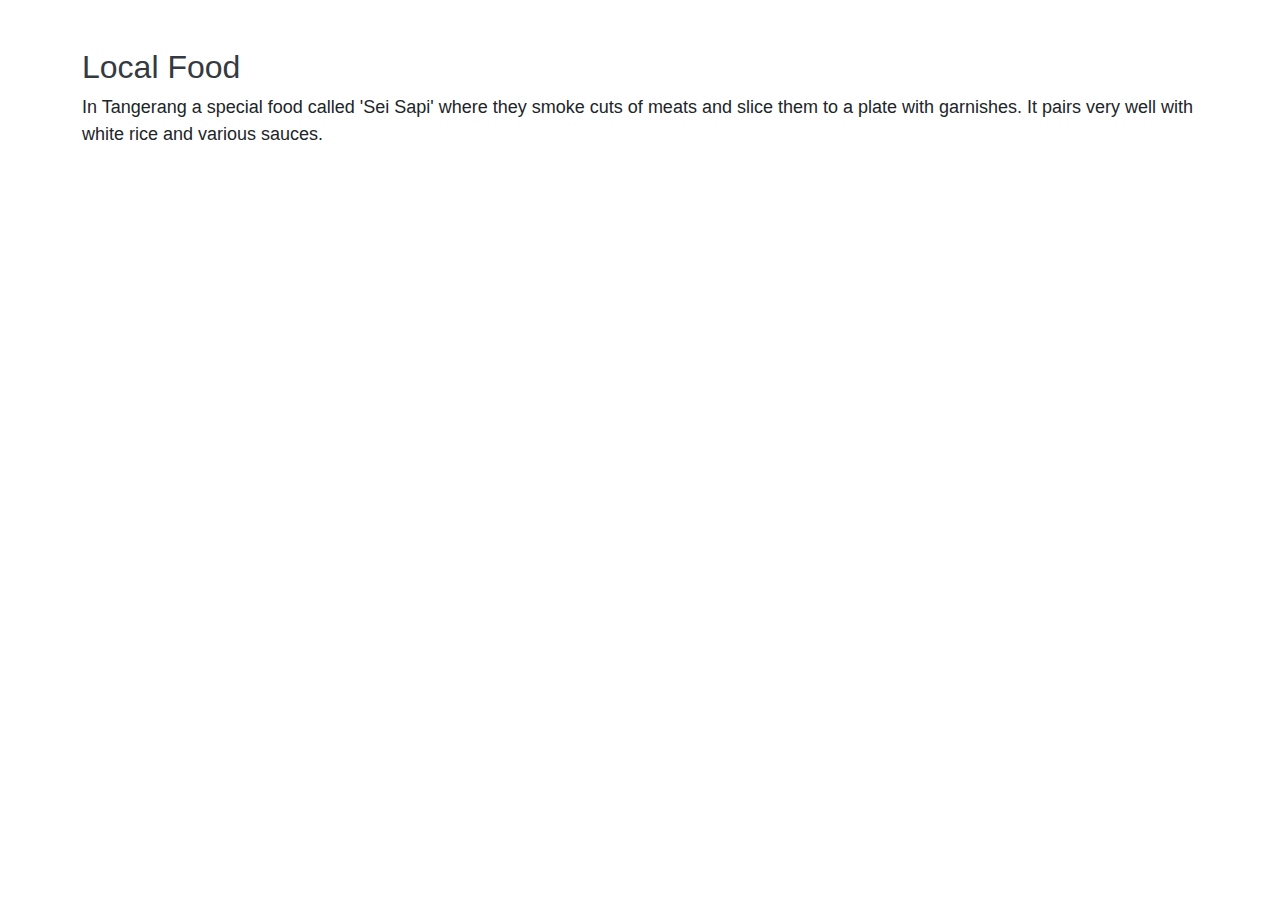
==== food.html @ 5e7bde5a "asd" ====
<!DOCTYPE html>
<html lang="en">
<head>
    <meta charset="UTF-8">
    <meta name="viewport" content="width=device-width, initial-scale=1.0">
    <title>Local Food</title>
    <link href="https://cdn.jsdelivr.net/npm/bootstrap@5.1.3/dist/css/bootstrap.min.css" rel="stylesheet">
    <link rel="stylesheet" href="style.css">
</head>
<body>
    <!-- Same Navbar -->
    <div class="container mt-5">
        <h2>Local Food</h2>
        <p>In Tangerang a special food called 'Sei Sapi' where they smoke cuts of meats and slice them to a plate with garnishes. It pairs very well with white rice and various sauces.</p>
    </div>
</body>
</html>
---- style.css ----
body {
    font-family: Arial, sans-serif;
}
h1, h2 {
    color: #343a40;
}
p {
    font-size: 18px;
}
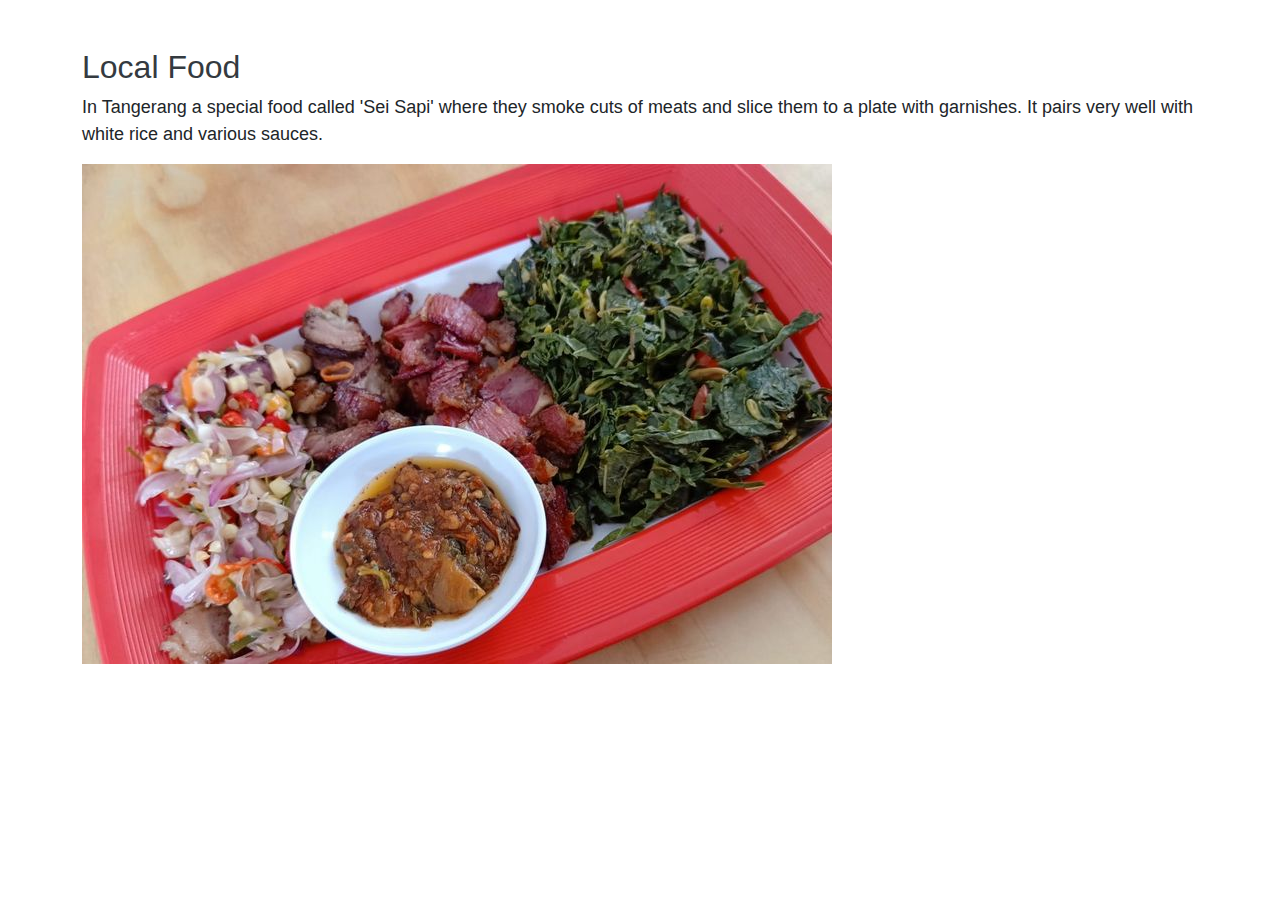
==== commit c2307f2d: "Update food.html" ====
--- a/food.html
+++ b/food.html
@@ -12,6 +12,7 @@
     <div class="container mt-5">
         <h2>Local Food</h2>
         <p>In Tangerang a special food called 'Sei Sapi' where they smoke cuts of meats and slice them to a plate with garnishes. It pairs very well with white rice and various sauces.</p>
+        <img src="images/sapi.jpg" alt="A dish from Sei Sapi" width="600">
     </div>
 </body>
 </html>
